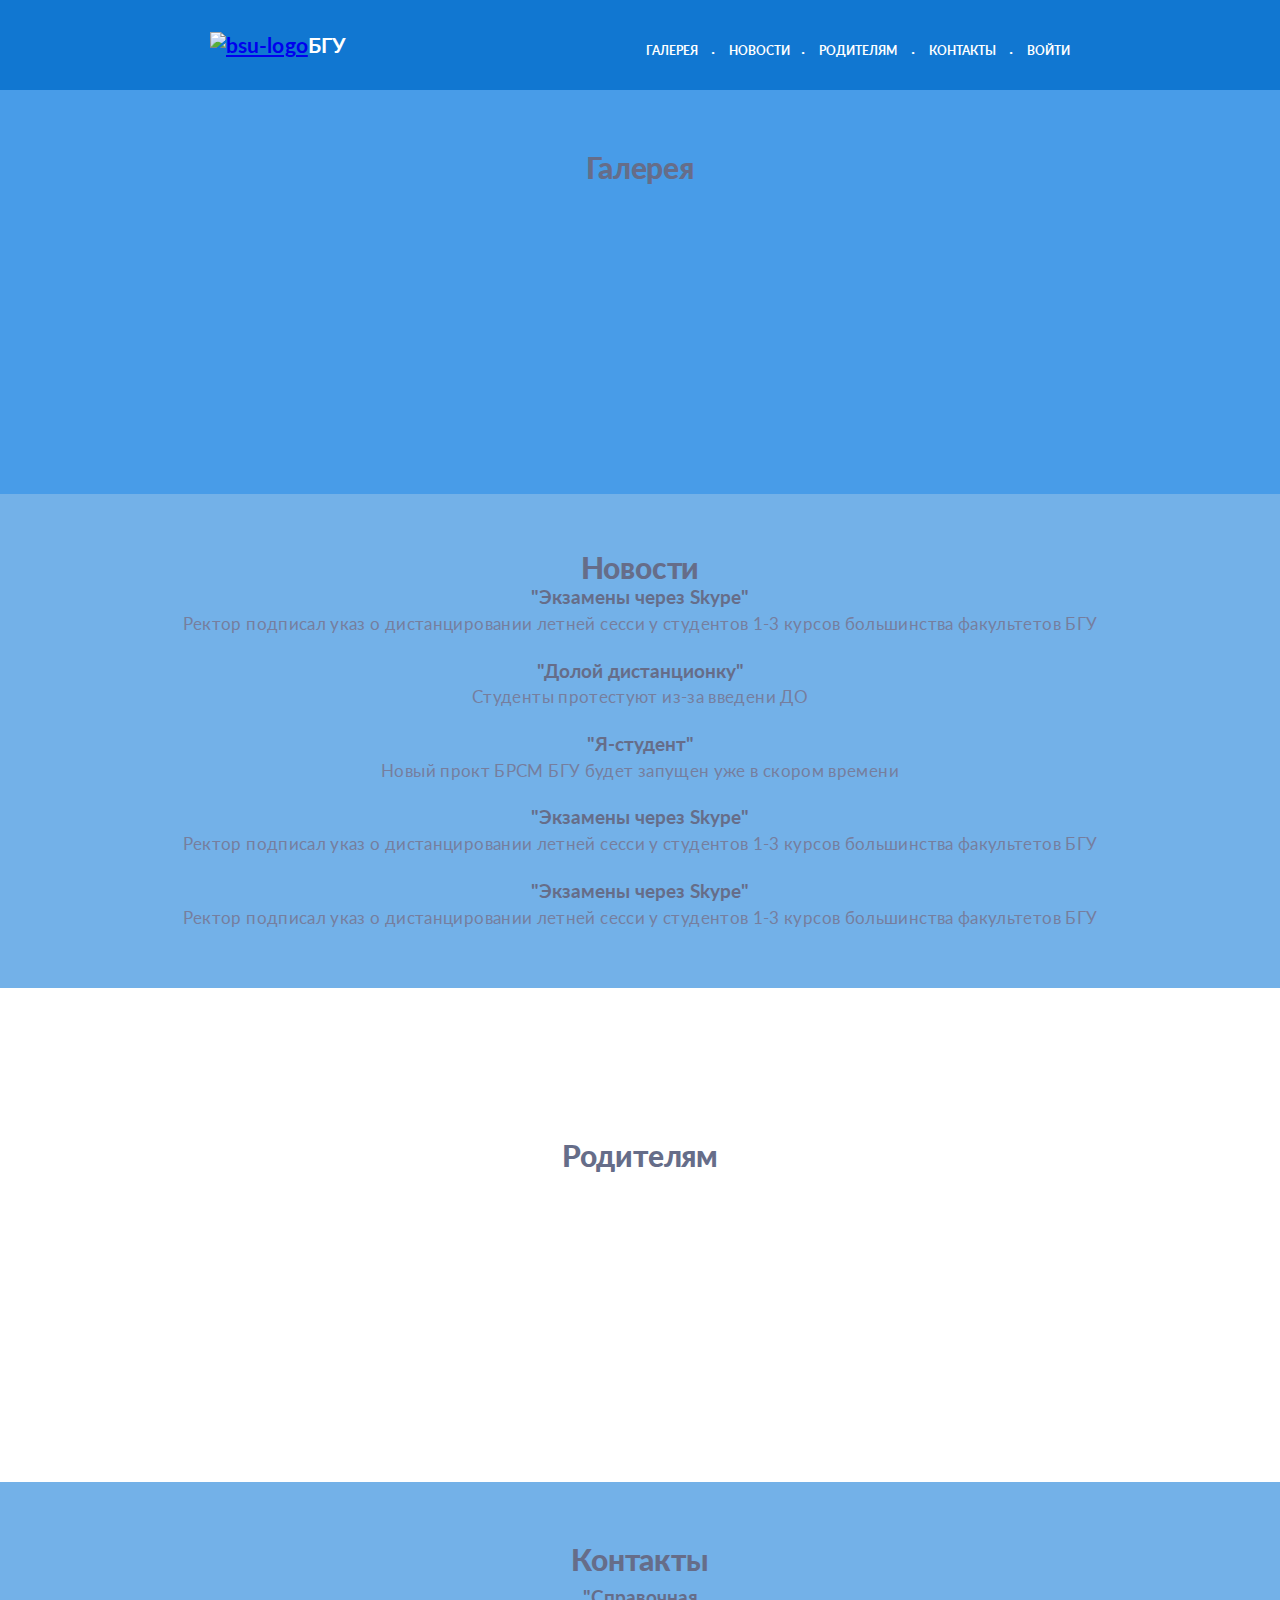
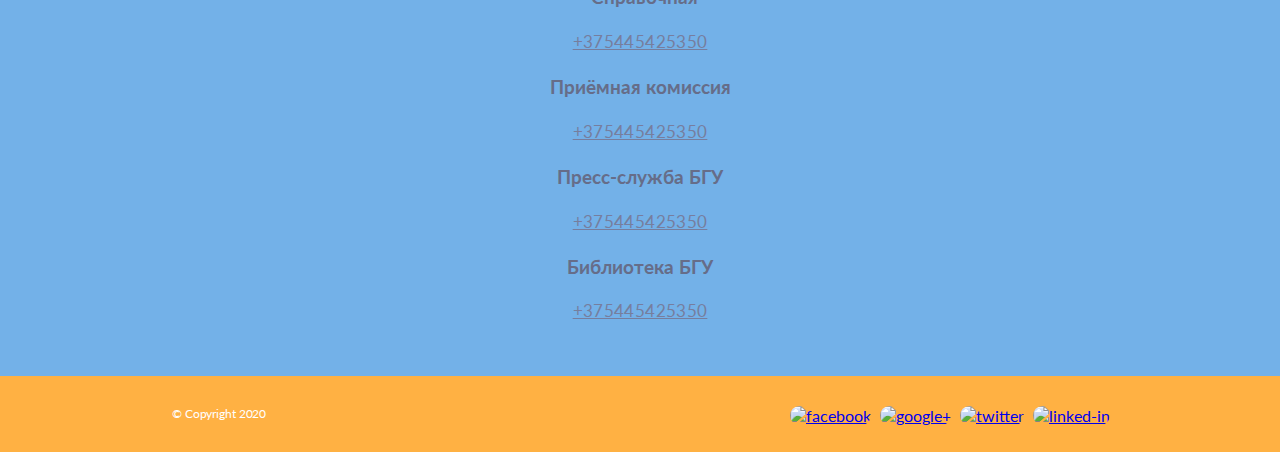
==== index.html @ fcc291f9 "rename" ====
<!DOCTYPE html>
<html lang="en">
<head>
    <meta charset="UTF-8">
    <meta name="viewport" content="width=device-width, initial-scale=1, minimum-scale=1" />
    <link href="https://fonts.googleapis.com/css?family=Lato:400,700,900&display=swap" rel="stylesheet">
    <link rel="stylesheet" href="style.css">
    <title>Главная</title>
</head>
<body>
    <header>
        <div class="container">
            <h1 class ="BSU"><a href="https://www.bsu.by"><img src="assets/bsu.png" width="60" alt="bsu-logo"></a>БГУ</h1>
        <nav>
            <ul>
              <li><a href="#home">Галерея</a></li>
              <li><a href="#news">Новости</a></li>
              <li><a href="#FAQ">Родителям</a></li>
              <li><a href="#contact">Контакты</a></li>
              <li><a href="Form.html">Войти</a></li>
            </ul>
          </nav>
          </div>
    </header>
        <div class="galery" id="home"> 
            <div class="container">
            <h2>Галерея</h2>    
        </div>
        <div class="news" id="news">
            <div class="container">
                <h2>Новости</h2>                    
                <h3>"Экзамены через Skype"</h3>
                <h5>Ректор подписал указ о дистанцировании летней сесси у студентов 1-3 курсов большинства факультетов БГУ</h5>
                <h3>"Долой дистанционку"</h3>
                <h5>Студенты протестуют из-за введени ДО</h5>
                <h3>"Я-студент"</h3>
                <h5>Новый прокт БРСМ БГУ будет запущен уже в скором времени</h5>
                <h3>"Экзамены через Skype"</h3>
                <h5>Ректор подписал указ о дистанцировании летней сесси у студентов 1-3 курсов большинства факультетов БГУ</h5>
                <h3>"Экзамены через Skype"</h3>
                <h5>Ректор подписал указ о дистанцировании летней сесси у студентов 1-3 курсов большинства факультетов БГУ</h5>
            </div>
        </div>
        <div class="FAQ" id="FAQ">
            <div class="container">
                <h2>Родителям</h2>
            </div>
        </div>
        <div class="contact" id="contact">
            <div class="container">
                <h2>Контакты</h2>
                <h3>"Справочная</h3>
                <h5><a href="tel:+375445425350">+375445425350</a></h5>
                <h3>Приёмная комиссия</h3>
                <h5><a href="tel:+375445425350">+375445425350</a></h5>
                <h3>Пресс-служба БГУ</h3>
                <h5><a href="tel:+375445425350">+375445425350</a></h5>
                <h3>Библиотека БГУ</h3>
                <h5><a href="tel:+375445425350">+375445425350</a></h5>
            </div>
        </div>
        <footer>
            <div class="wrapper">
                <span class="copyright">&copy; Copyright 2020</span>
                <div class="links">
                    <a href="https://www.facebook.com"><img src="assets/facebook.svg" alt="facebook"></a>
                    <a href="https://www.google.com"><img src="assets/google.svg" alt="google+"></a>
                    <a href="https://www.twitter.com"><img src="assets/twitter.svg" alt="twitter"></a>
                    <a href="https://www.linkedin.com"><img src="assets/linkedin.svg" alt="linked-in"></a>
                </div>
            </div>
        </footer>
    </body>
</html>
---- style.css ----
*{
    margin: 0;
    padding: 0;
    font-family: 'Lato', sans-serif;
    scroll-behavior: smooth;
}

body{
    font-family: 'Lato', sans-serif;    
    overflow-x:hidden; 
}

.container {
    margin: 0 auto;
    padding: 0 40px;
    width: calc(1020px - 80px);
    max-width: 1020px;
    height: 100%;
}

header{
    position: fixed;
    top: 0;
    width: 100%;
    height: 90px;
    background-color: #1177d1;
    z-index: 10;
}

header .container{
    height: 100%;
    display: flex;
    justify-content: space-between;
    align-items: center;
    color: #ffffff;
}

header h1{
    position: relative;
    left: 40px;
    color: #ffffff;
    font-family: "Lato";
    font-size: 16pt;
    letter-spacing: 0.1px;
    text-align: justify;
}

nav {
    position:relative; 
    right: 27px;
    top: 3px;
}
  
nav>ul {
    display: flex;
    list-style: none;
}
  
nav li {
    position: relative;
    padding-left: 17px;
    margin-right: 14px;
}
  
nav li:nth-child(1), nav li:nth-child(2){
    position: relative;
    left: 2px;
}
  
nav li:nth-child(4), nav li:nth-child(5) {
    position: relative;
    left: 1px;
}
  
nav li::before {
    content: "·";
    color: #fff;
    position: absolute; 
    left: -1px; 
    top: 2px;
}
  
nav li:first-child::before {
    display: none;
}
  
nav li>a {
    font-size: 9pt;
    font-weight: bold;
    color: #fff;
    text-decoration: none;
    text-transform: uppercase;
    transition: color .2s ease;
}
  
nav li>a:hover {
    cursor: pointer; 
    color: #064a88; 
}
  
.galery{
    width: 100%;
    height: 494px;
    background-color: #489CE8; 
}

.galery .container{
    height: 100%;
    width: 940px;
    padding: 0 40px;
    display: flex;
    flex-direction: column;
    align-items: center;    
    justify-content: space-around;
}

.galery h2{
    position: relative;
    top: -80px;
    font-size: 30px;
    color: #666d89;
    font-weight: 900;
    letter-spacing: -0.2px;
}

.news{
    color: #666d89;
    height: 494px;
    width: 100%;
    background-color: #73B1E8;
}

.news .container{
    height: calc(100% - 80px);
    width: 940px;
    padding: 40px;
    display: flex;
    flex-direction: column;
    align-items: center;   
    justify-content: space-around;
}

.news h2{
    position: relative;
    top: 10px;
    font-size: 30px;
    color: #666d89;
    font-weight: 900;
    letter-spacing: -0.2px;
}

.news h4{
    position: relative;
    top: -10px;
    letter-spacing: 0.36px;
    line-height: 30px;
    font-size: 17px;
    color: #767e9e;
    font-weight: 400;
}

.news h5{
    position: relative;
    top: -10px;
    letter-spacing: 0.36px;
    line-height: 30px;
    font-size: 17px;
    color: #767e9e;
    font-weight: 400;
}

.FAQ{
    width: 100%;
    height: 494px;
    background-color: #fff;
}

.FAQ .container{
    height: calc(100% - 80px);
    width: 940px;
    padding: 40px;
    display: flex;
    flex-direction: column;
    align-items: center;   
    justify-content: space-around;
}

.FAQ h2{
    position: relative;
    top: -80px;
    font-size: 30px;
    color: #666d89;
    font-weight: 900;
    letter-spacing: -0.2px;
}

.contact{
    background-color: #73B1E8;
    height: 494px;
    color: #666d89;
}

.contact .container{
    height: calc(100% - 80px);
    width: 940px;
    padding: 40px;
    display: flex;
    flex-direction: column;
    align-items: center;   
    justify-content: space-around;
}

.contact h2{
    position: relative;
    top: 10px;
    font-size: 30px;
    color: #666d89;
    font-weight: 900;
    letter-spacing: -0.2px;
}

.contact h4{
    letter-spacing: 0.36px;
    line-height: 30px;
    font-size: 17px;
    color: #767e9e;
    font-weight: 400;
}

.contact h5{
    letter-spacing: 0.36px;
    line-height: 30px;
    font-size: 17px;
    color: #767e9e;
    font-weight: 400;
}

.contact a{
    color: #767e9e;
}
.contact h5>a:hover {
    cursor: pointer; 
    color: #064a88; 
}

.wrapper{
    margin: 0 auto;
    width: 940px;
    padding: 0 40px;
}

footer{
    height: 76px;
    color: #fff;
    background-color: #ffb143;
}

footer .wrapper{
    height: 100%;
    display: flex;
    justify-content: space-between;
    align-items: center;
}

footer img{
    position: relative;
    left: 0px;
    top: 1px;
    margin-left: 5px;
    border-radius: 35px;
    transition: 1s ease-in-out;
}

footer span{
    position: relative;
    left: 2px;
    top: -1px;
    letter-spacing: -0.11px;
    font-size: 12px;
}

footer img:last-child{
    position: relative;
    left: 0px;
}

footer img:hover{
    transform: rotate(360deg);
    cursor: pointer;
}


/**/


.active_nav{
    color:#f06c64;
}


/*
@media (max-width: 1019px){
    
    .slider .container{
        width: calc(100vw);
        padding: 0;
    }

    .slider{
        height: auto;
    }

    .iphones{
        width: 600px;
        max-width: 600px;
        padding: 30px 0;
        align-items: center;
    }

    .iphone{
        width: 180px;
        height: 364px;
    }
    
    .iphone-shadow{
        width: 180px;
        height: 364px;
        top: 0;
        left: 0;
        background-size: cover;
    }

    .iphone-case{
        position: absolute;
        width: 162px;
        height: 344px;
        top: 19px;
        left: -1px;
    }

    .chevs:nth-child(1) {
        left: -10px;
    }

    .chevs:nth-child(3) {
        position: relative;
        left: 10px;
    }
    
    .iphone:nth-child(1) {
        width: 180px;
        height: 364px;
        top: 0;
        left: 0;
    }

    .iphone:nth-child(2) {
        width: 180px;
        height: 364px;
        top: 0px;
        left: 1px;
    }

    .iphone:nth-child(2) .iphone-case {
        transform: scale(1, -1);
        background-position: top;
        position: relative;
        top: 18px;
        left: -1px;
    }

    .iphone:nth-child(2) .iphone-screen{
        background-image: url(assets/screen-h.png);
        transform: scale(1, -1);
        top: 45px;
        left: 8px;
    }

    .iphone-screen{
        width: 144px;
        height: 251px;
        top: 45px;
        left: 9px;
        background-repeat: no-repeat;
        background-size: contain;
    }

    .container{
        width: calc(100% - 80px)
    }

    .news{
        height: 651px;
    }

    .news .container{
        width: calc(100% - 80px);
    }

    .news .wrapper{
        grid-template: repeat(3, 104px) / repeat(2, 1fr);
        grid-gap: 35px;
        width: 100%;
    }

    .FAQ{
        height: auto;
    }

    .images {
        grid-template: repeat(4, 1fr)/ repeat(3, 1fr);
        padding-bottom: 40px;
    }

    .people{
        grid-template: 443px / repeat(3, 1fr);
        grid-gap: 14.6px;
    }

    .people > div > img{
        width: 100%;
    }

    .people > div{
        display: flex;
        flex-direction: column;
    }

    .get-a-quote .wrapper{
        width: calc(100% - 80px);
        
    }

    .get-a-quote .grid-for-form-and-aside{
        grid-template:  1fr / 2fr 1fr;
    }

    footer .wrapper{
        width: calc(100% - 80px);
    }
}


@media (max-width: 767px){

    .anchors{
        scroll-margin-top: 71px;
    }

    .burger-button{
        display: flex;
    }
    
    header{
        height: 71px;
        border-bottom: none;
    }

    .iphones{
        width: 477px;
        max-width: 280px;
        height: 178px;
        align-items: center;
    }

    .iphone{
        width: 88px;
        height: 178px;
    }
    
    .iphone-shadow{
        width: 88px;
        height: 178px;
        top: 0;
        left: 0;
        background-size: cover;
    }

    .iphone-case{
        position: absolute;
        width: 79px;
        height: 168px;
        top: 19px;
        left: -1px;
    }

    .chevs:nth-child(1) {
        left: -30px;
    }

    .chevs:nth-child(3) {
        position: relative;
        left: 10px;
    }

    .chev-right {
        position: relative;
        top: 84px;
        left: 0px;
    }
    
    .iphone:nth-child(1) {
        width: 88px;
        height: 178px;
        top: 0;
        left: 1px;
    }

    .iphone:nth-child(2) {
        width: 88px;
        height: 178px;
        top: 0px;
        left: 57px;
    }

    .iphone:nth-child(2) .iphone-case {
        transform: scale(1, -1);
        background-position: top;
        position: relative;
        top: 18px;
        left: -1px;
    }

    .iphone-screen{
        width: 69px;
        height: 122px;
        top: 22px;
        left: 5px;
    }

    .iphone:nth-child(2) .iphone-screen{
        background-image: url(assets/screen-h.png);
        transform: scale(1, -1);
        top: 21px;
        left: 4px;
    }

    .news .block{
        margin: auto;
    }

    .container{
        width: calc(100% - 60px);
        padding: 0 30px;
    }

    header .container{
        margin: 0px;
        padding: 0px;
    }

    header nav{
        display: none;
    }

    header h1{
        position: static;
        margin: auto;
        padding: 0;
    }

    .news .container {
        width: calc(100% - 60px);
        padding: 40px 30px;
        margin: 0;
    }

    .news .wrapper{
        grid-template: repeat(6, 104px) / 1fr;
        grid-gap: 10px;
    }
    
    h4{
        margin: 20px 0;
    }

    .news{
        height: auto;
    }

    .images {
        grid-template: repeat(4, 1fr)/ repeat(2, 1fr);
        grid-gap: 13px;
    }

    .FAQ .img-for-FAQ:nth-child(n+9){
        display: none;
    }

    .people{
        grid-template: repeat(3, 1fr) / 1fr;
    }

    .contact{
        height: auto;
    }

    .contact .container {
        height: calc(100% - 60px);
        padding: 0 30px;
    }

    .contact .container > p{
        top:0;
        margin: 40px 0;
    }

    .people > div >p{
        height: 40px;
    }

    .get-a-quote .wrapper{
        width: calc(100% - 60px);
    }

    .get-a-quote{
        height: auto;
    }

    .get-a-quote h2 + p{
        top: 0;
        margin: 10px 0;
    }

    .get-a-quote .grid-for-form-and-aside{
        grid-template: 3fr 2fr / 1fr;
    }

    footer span{
        display: none;
    }

    footer .social-media{
        margin: auto;
    }
}

@media (max-width: 374px){
    .news .block{
        height: 100%;
        width: 100%;
        grid-template: 1fr 3fr/ 1fr 3fr;
    }

    .FAQ li{
        margin-right: 1px;
    }
}
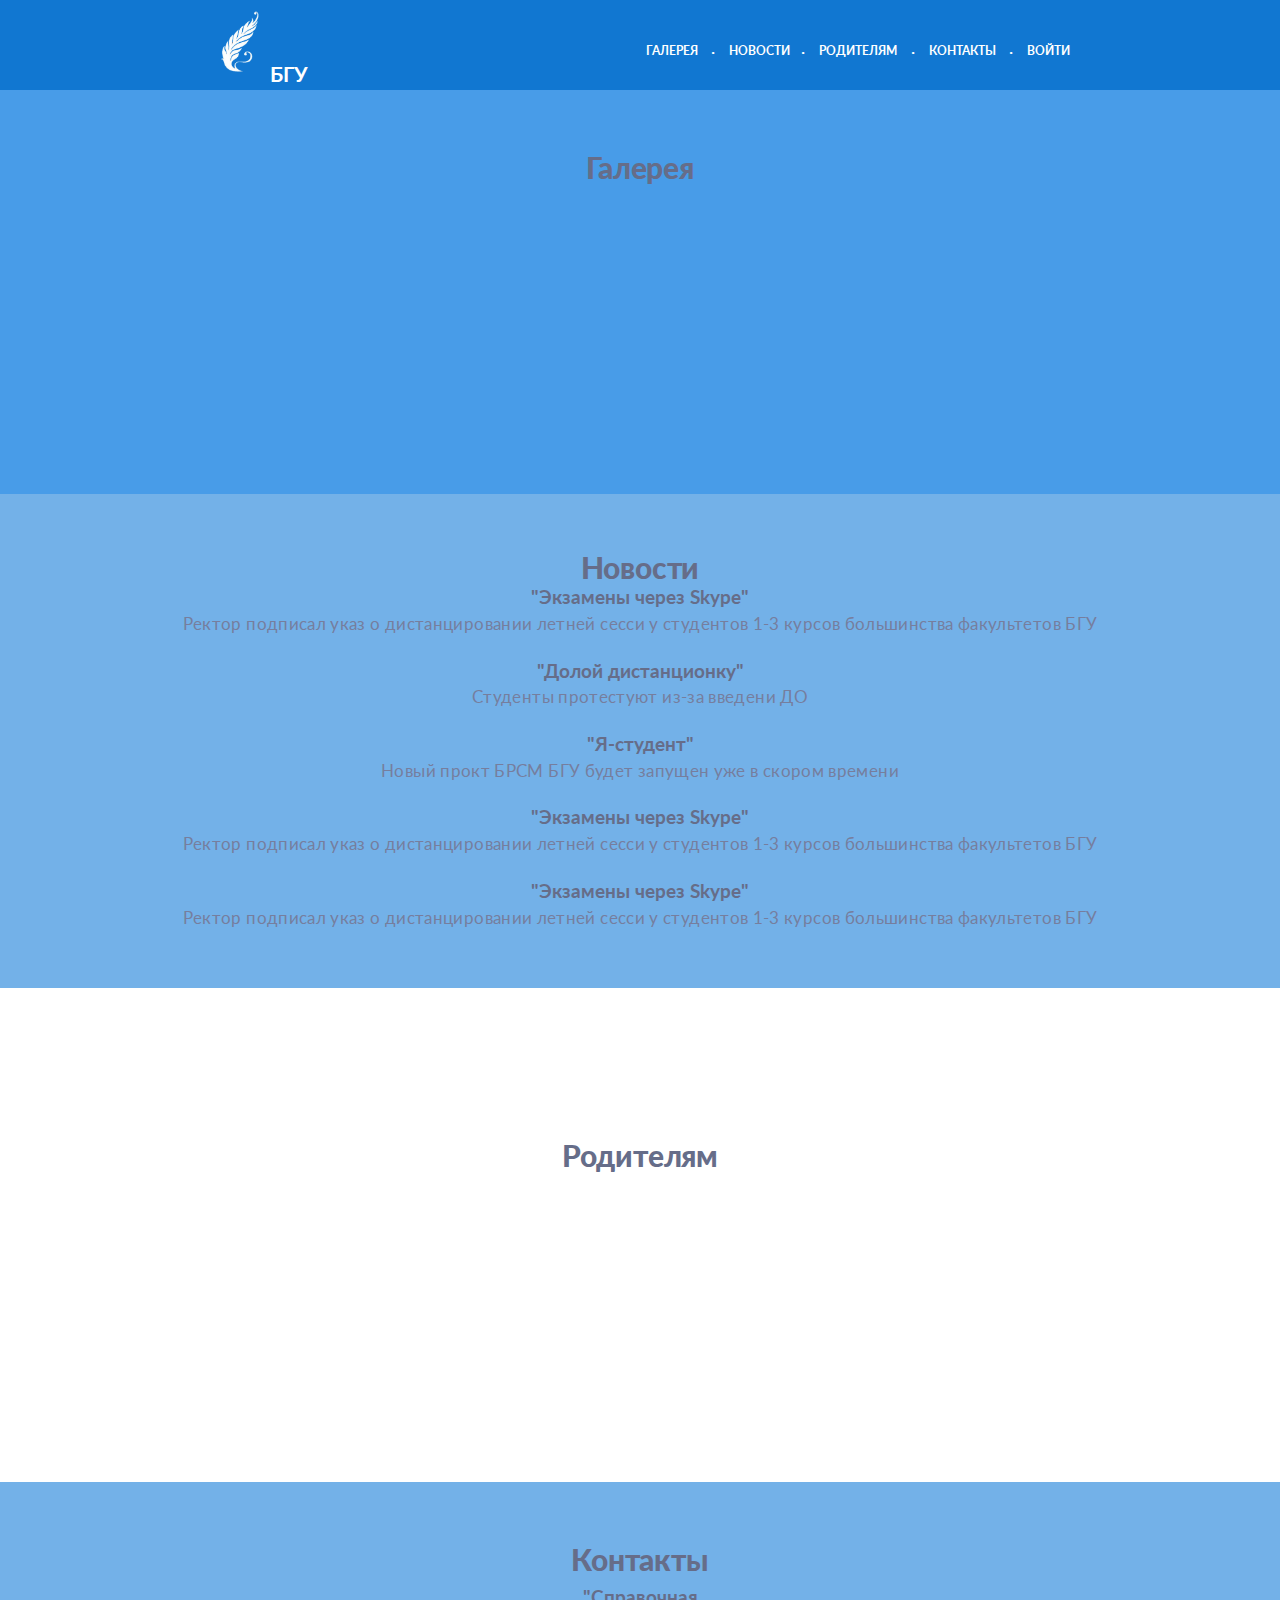
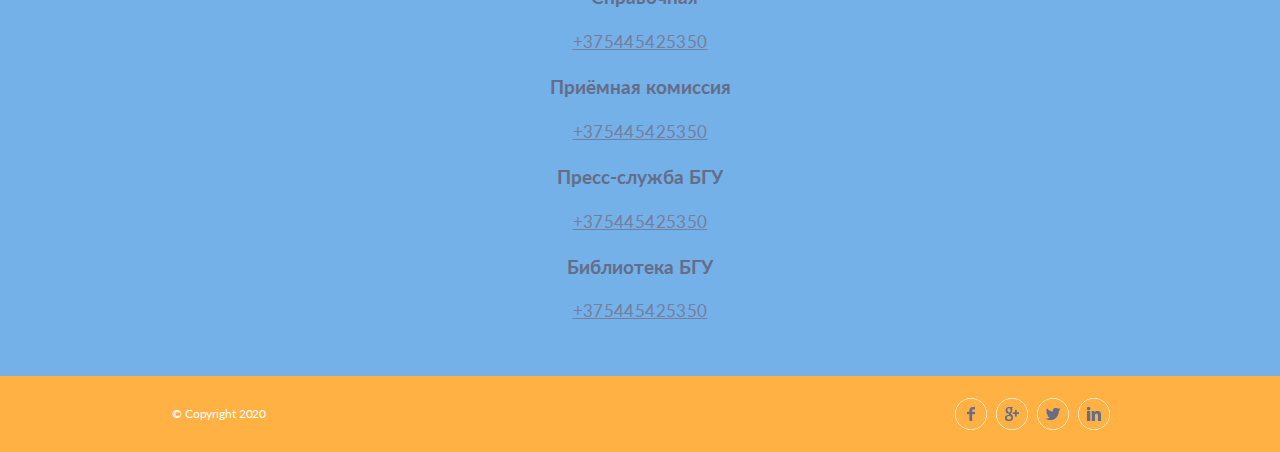
==== commit 68ddbbb8: "some fixes" ====
--- a/index.html
+++ b/index.html
@@ -9,6 +9,25 @@
 </head>
 <body>
     <header>
+        <!-- 
+        <div class="mobile-menu-wrapper">
+            <h1 class ="BSU"><a href="https://www.bsu.by"><img src="assets/bsu.png" width="60" alt="bsu-logo"></a>БГУ</h1>
+            <nav>
+              <ul>
+                <li><a href="#home">Галерея</a></li>
+              <li><a href="#news">Новости</a></li>
+              <li><a href="#FAQ">Родителям</a></li>
+              <li><a href="#contact">Контакты</a></li>
+              <li><a href="Form.html">Войти</a></li>
+              </ul>
+            </nav>
+          </div>
+          <div class="mobile-menu-bg hidden hidden-opacity"></div>
+            <div class="burger-button">
+              <div></div>
+              <div></div>
+              <div></div>
+            </div>-->
         <div class="container">
             <h1 class ="BSU"><a href="https://www.bsu.by"><img src="assets/bsu.png" width="60" alt="bsu-logo"></a>БГУ</h1>
         <nav>
@@ -71,4 +90,5 @@
             </div>
         </footer>
     </body>
+    <script src="script.js"></script>
 </html>--- a/style.css
+++ b/style.css
@@ -297,96 +297,12 @@
     color:#f06c64;
 }
 
-
 /*
+
 @media (max-width: 1019px){
     
-    .slider .container{
-        width: calc(100vw);
-        padding: 0;
-    }
-
-    .slider{
+    .galery{
         height: auto;
-    }
-
-    .iphones{
-        width: 600px;
-        max-width: 600px;
-        padding: 30px 0;
-        align-items: center;
-    }
-
-    .iphone{
-        width: 180px;
-        height: 364px;
-    }
-    
-    .iphone-shadow{
-        width: 180px;
-        height: 364px;
-        top: 0;
-        left: 0;
-        background-size: cover;
-    }
-
-    .iphone-case{
-        position: absolute;
-        width: 162px;
-        height: 344px;
-        top: 19px;
-        left: -1px;
-    }
-
-    .chevs:nth-child(1) {
-        left: -10px;
-    }
-
-    .chevs:nth-child(3) {
-        position: relative;
-        left: 10px;
-    }
-    
-    .iphone:nth-child(1) {
-        width: 180px;
-        height: 364px;
-        top: 0;
-        left: 0;
-    }
-
-    .iphone:nth-child(2) {
-        width: 180px;
-        height: 364px;
-        top: 0px;
-        left: 1px;
-    }
-
-    .iphone:nth-child(2) .iphone-case {
-        transform: scale(1, -1);
-        background-position: top;
-        position: relative;
-        top: 18px;
-        left: -1px;
-    }
-
-    .iphone:nth-child(2) .iphone-screen{
-        background-image: url(assets/screen-h.png);
-        transform: scale(1, -1);
-        top: 45px;
-        left: 8px;
-    }
-
-    .iphone-screen{
-        width: 144px;
-        height: 251px;
-        top: 45px;
-        left: 9px;
-        background-repeat: no-repeat;
-        background-size: contain;
-    }
-
-    .container{
-        width: calc(100% - 80px)
     }
 
     .news{
@@ -397,12 +313,7 @@
         width: calc(100% - 80px);
     }
 
-    .news .wrapper{
-        grid-template: repeat(3, 104px) / repeat(2, 1fr);
-        grid-gap: 35px;
-        width: 100%;
-    }
-
+    
     .FAQ{
         height: auto;
     }
@@ -412,28 +323,6 @@
         padding-bottom: 40px;
     }
 
-    .people{
-        grid-template: 443px / repeat(3, 1fr);
-        grid-gap: 14.6px;
-    }
-
-    .people > div > img{
-        width: 100%;
-    }
-
-    .people > div{
-        display: flex;
-        flex-direction: column;
-    }
-
-    .get-a-quote .wrapper{
-        width: calc(100% - 80px);
-        
-    }
-
-    .get-a-quote .grid-for-form-and-aside{
-        grid-template:  1fr / 2fr 1fr;
-    }
 
     footer .wrapper{
         width: calc(100% - 80px);
@@ -442,10 +331,6 @@
 
 
 @media (max-width: 767px){
-
-    .anchors{
-        scroll-margin-top: 71px;
-    }
 
     .burger-button{
         display: flex;
@@ -456,85 +341,6 @@
         border-bottom: none;
     }
 
-    .iphones{
-        width: 477px;
-        max-width: 280px;
-        height: 178px;
-        align-items: center;
-    }
-
-    .iphone{
-        width: 88px;
-        height: 178px;
-    }
-    
-    .iphone-shadow{
-        width: 88px;
-        height: 178px;
-        top: 0;
-        left: 0;
-        background-size: cover;
-    }
-
-    .iphone-case{
-        position: absolute;
-        width: 79px;
-        height: 168px;
-        top: 19px;
-        left: -1px;
-    }
-
-    .chevs:nth-child(1) {
-        left: -30px;
-    }
-
-    .chevs:nth-child(3) {
-        position: relative;
-        left: 10px;
-    }
-
-    .chev-right {
-        position: relative;
-        top: 84px;
-        left: 0px;
-    }
-    
-    .iphone:nth-child(1) {
-        width: 88px;
-        height: 178px;
-        top: 0;
-        left: 1px;
-    }
-
-    .iphone:nth-child(2) {
-        width: 88px;
-        height: 178px;
-        top: 0px;
-        left: 57px;
-    }
-
-    .iphone:nth-child(2) .iphone-case {
-        transform: scale(1, -1);
-        background-position: top;
-        position: relative;
-        top: 18px;
-        left: -1px;
-    }
-
-    .iphone-screen{
-        width: 69px;
-        height: 122px;
-        top: 22px;
-        left: 5px;
-    }
-
-    .iphone:nth-child(2) .iphone-screen{
-        background-image: url(assets/screen-h.png);
-        transform: scale(1, -1);
-        top: 21px;
-        left: 4px;
-    }
-
     .news .block{
         margin: auto;
     }
@@ -578,19 +384,6 @@
         height: auto;
     }
 
-    .images {
-        grid-template: repeat(4, 1fr)/ repeat(2, 1fr);
-        grid-gap: 13px;
-    }
-
-    .FAQ .img-for-FAQ:nth-child(n+9){
-        display: none;
-    }
-
-    .people{
-        grid-template: repeat(3, 1fr) / 1fr;
-    }
-
     .contact{
         height: auto;
     }
@@ -605,26 +398,6 @@
         margin: 40px 0;
     }
 
-    .people > div >p{
-        height: 40px;
-    }
-
-    .get-a-quote .wrapper{
-        width: calc(100% - 60px);
-    }
-
-    .get-a-quote{
-        height: auto;
-    }
-
-    .get-a-quote h2 + p{
-        top: 0;
-        margin: 10px 0;
-    }
-
-    .get-a-quote .grid-for-form-and-aside{
-        grid-template: 3fr 2fr / 1fr;
-    }
 
     footer span{
         display: none;
